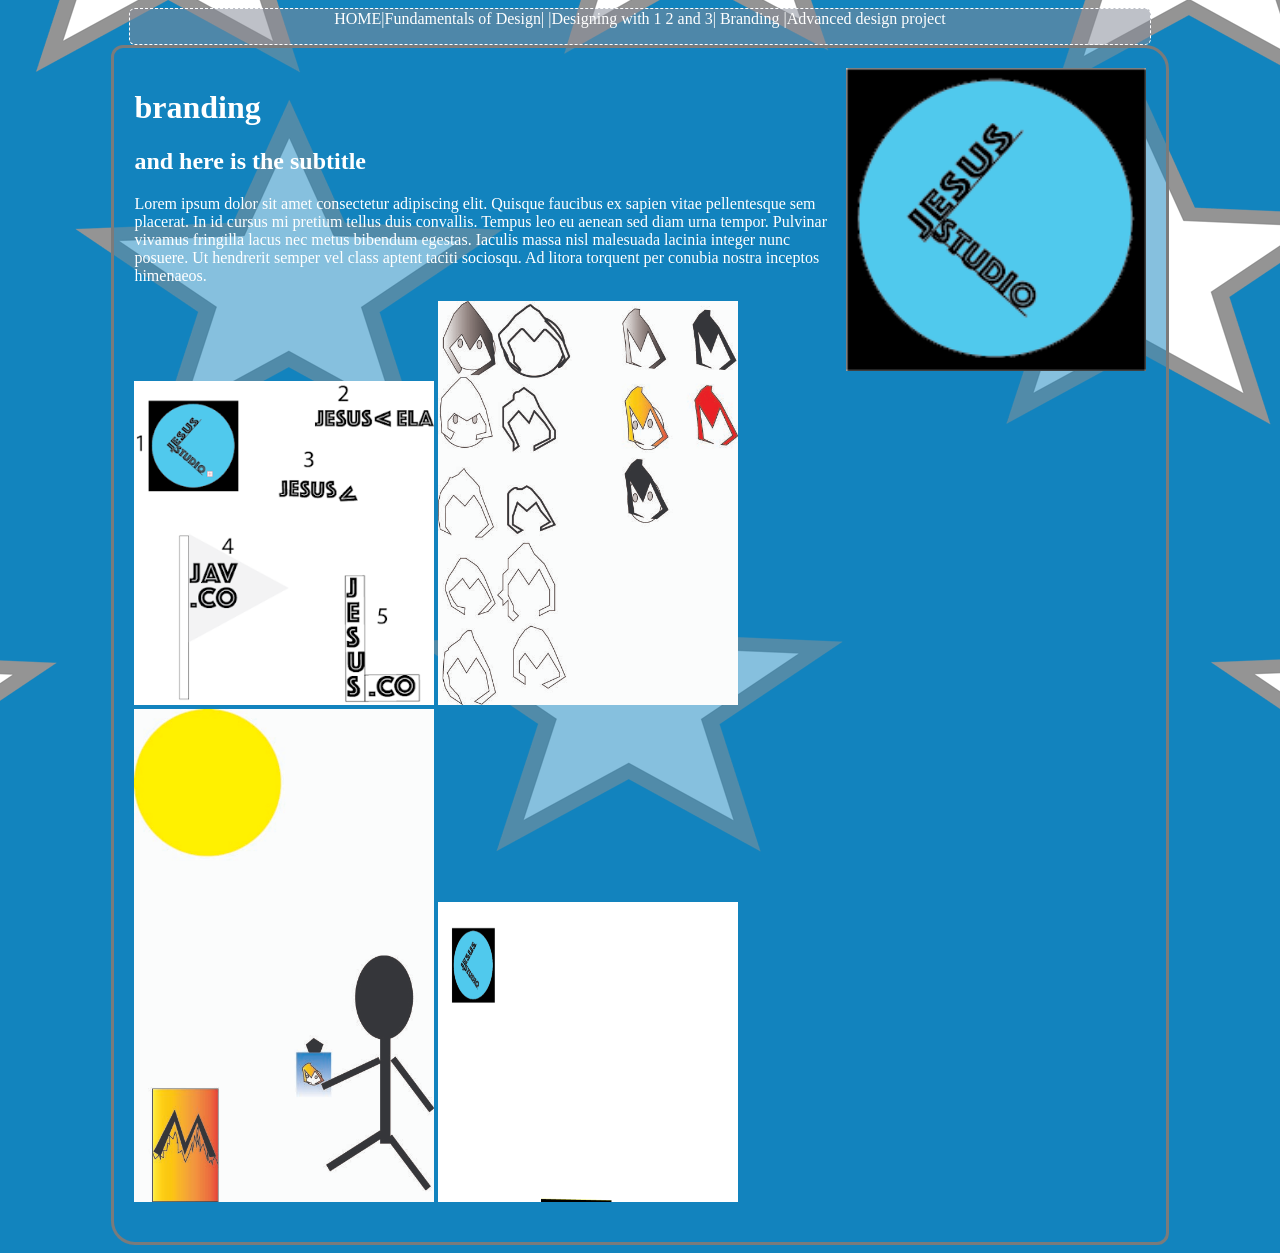
==== Branding.html @ 1b583380 "Add files via upload" ====
<!DOCTYPE html>
  <html lang="en">
    <head>
        <meta charset="UTF-8" />
        <title>branding</title>
    <link rel="stylesheet" href="Branding.css">
    </head>
    <body>
    <nav>
        <a href="index.html">HOME</a>|<a href="Fundamentals.html">Fundamentals of Design</a>|
        
	|<a href="Designing%20with%20type%201%202%20and%203.html">Designing with 1 2 and 3</a>|
        <a href="Branding.html">Branding</a> |<a href="Advanced%20design%20project.html">Advanced design project</a>
    </nav>
      <main>
 <img class="logo" src="images/logo.png" alt="something" height="">
    <h1> branding </h1>
    <h2>and here is the subtitle</h2>
<p>
Lorem ipsum dolor sit amet consectetur adipiscing elit. Quisque faucibus ex sapien vitae pellentesque sem placerat. In id cursus mi pretium tellus duis convallis. Tempus leo eu aenean sed diam urna tempor. Pulvinar vivamus fringilla lacus nec metus bibendum egestas. Iaculis massa nisl malesuada lacinia integer nunc posuere. Ut hendrerit semper vel class aptent taciti sociosqu. Ad litora torquent per conubia nostra inceptos himenaeos.
</p>
<p>
    



    
    <img src="images/5%20logo%20.png">  
    <img src="images/Untitled-1%205.jpg">
    <img src="images/branding.jpg">
    <img src=images/logo%20move.gif height="300" width="500">
   


    
          

          
          
          
          
          
          
          
          
          
</p>


</main>
    
    
    
    
    
    
    
    
    
    
    
    
    
    
    
    
    
    
    
    
    
    
    
    
    </body>
</html>
---- Branding.css ----
body{
    text-align: center;
background-image: url(images/Empty_Star.png);
    background-repeat: repeat; /*no tile affect*/
    background-attachment: fixed;/* text scrolls. over bg*/
    background-position: center top;
    background-color: rgb(18, 132, 190);
    color: white; /*color the text white*/
    font-family: Verdana, Geneva, Tahoma, sans-serif8; /* font stack defaults*/
}
a:link{
    
color: white; /* rab white and 100% opacity aka alpha*/   
text-decoration: none;
    
}

a:hover{
background-color: rbg(0,0,0);
text-decoration: none;

}

main{
margin: auto;
width: 80%; /*Absolute sizing*/

 padding: 20px;
border: solid 3px rgb(123, 123, 123);
/*height:200px*/
border-radius: 12px 24px;
text-align: left;
background-color: rgba(18, 132, 190, 0.51)


}

nav{
margin-bottom: 20px;
background-color: rgba(133, 139, 152, 0.53);
border: dashed 1px rgba(255,255,255,1);
border-radius: 6px;
height: 30px;
padding: 1px 4px 4px 4px;/* top right bottom left*/
margin: 0 auto;
width: 80%;

}


img{
width: 300px;
}

.container {
  display: flex;
  justify-content: flex-end; /* Pushes content to the right */
}

.logo {
 float: right;
}
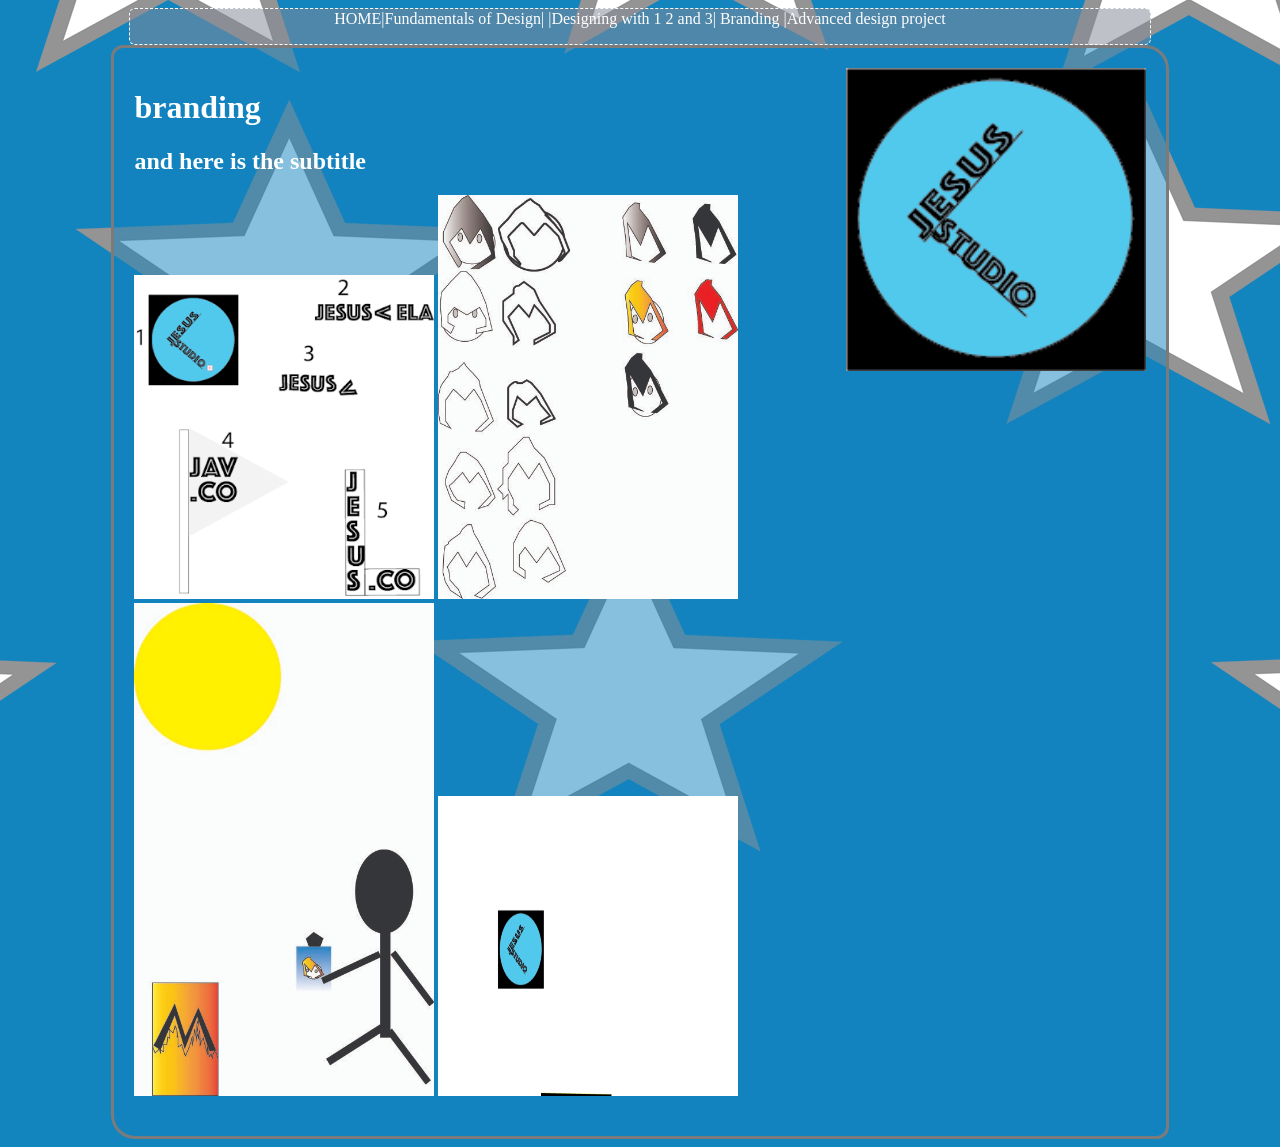
==== commit 4a58adeb: "Update Branding.html" ====
--- a/Branding.html
+++ b/Branding.html
@@ -16,9 +16,7 @@
  <img class="logo" src="images/logo.png" alt="something" height="">
     <h1> branding </h1>
     <h2>and here is the subtitle</h2>
-<p>
-Lorem ipsum dolor sit amet consectetur adipiscing elit. Quisque faucibus ex sapien vitae pellentesque sem placerat. In id cursus mi pretium tellus duis convallis. Tempus leo eu aenean sed diam urna tempor. Pulvinar vivamus fringilla lacus nec metus bibendum egestas. Iaculis massa nisl malesuada lacinia integer nunc posuere. Ut hendrerit semper vel class aptent taciti sociosqu. Ad litora torquent per conubia nostra inceptos himenaeos.
-</p>
+
 <p>
     
 
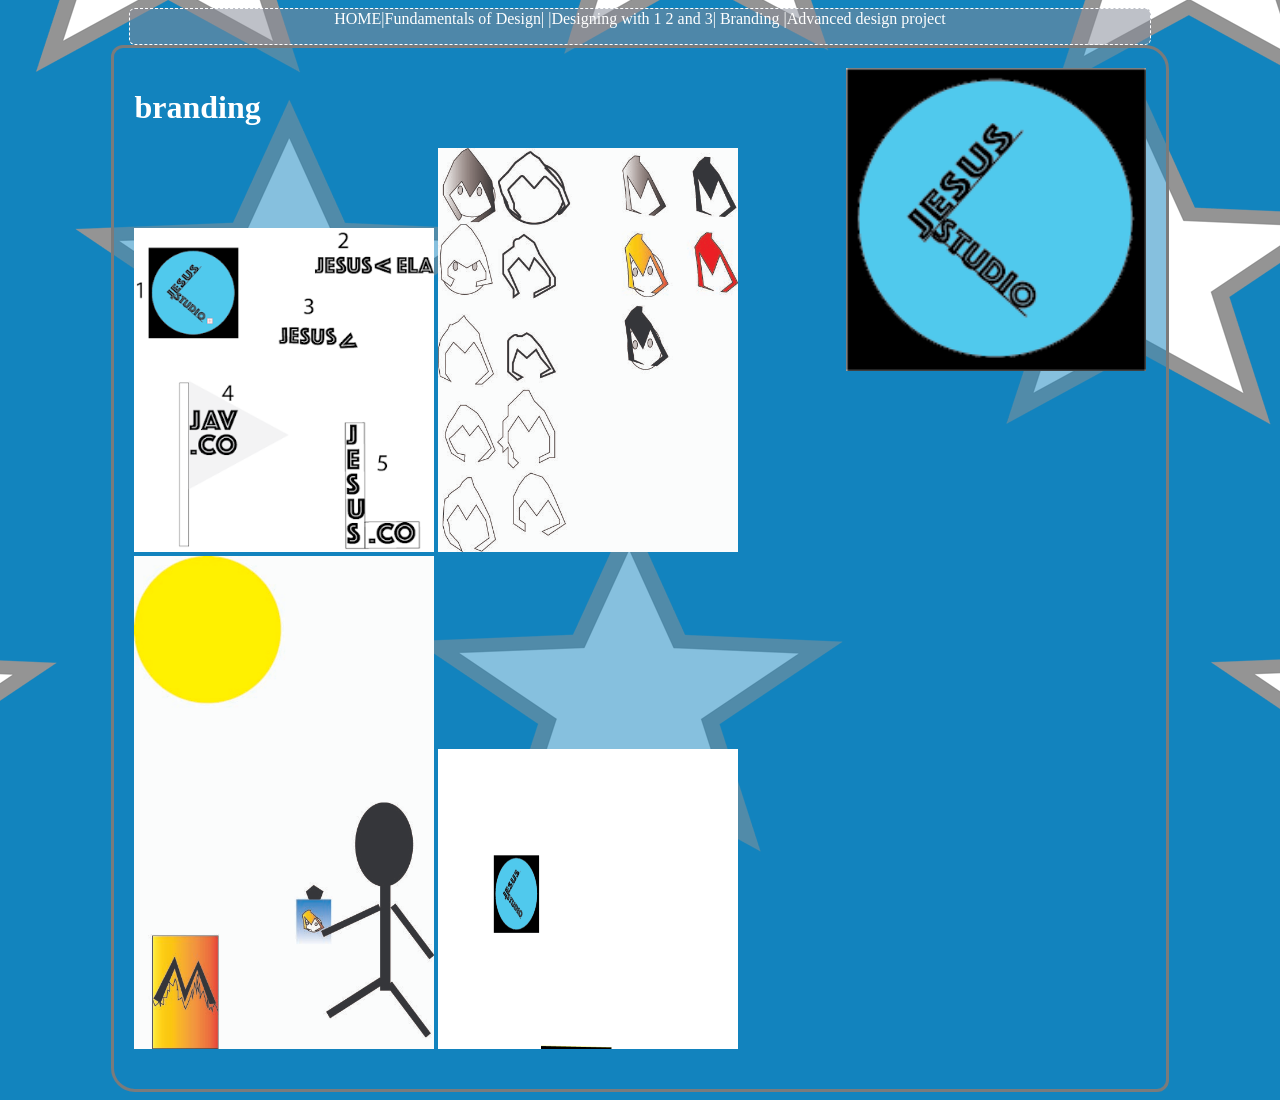
==== commit bd619a87: "Update Branding.html" ====
--- a/Branding.html
+++ b/Branding.html
@@ -15,7 +15,7 @@
       <main>
  <img class="logo" src="images/logo.png" alt="something" height="">
     <h1> branding </h1>
-    <h2>and here is the subtitle</h2>
+    
 
 <p>
     
